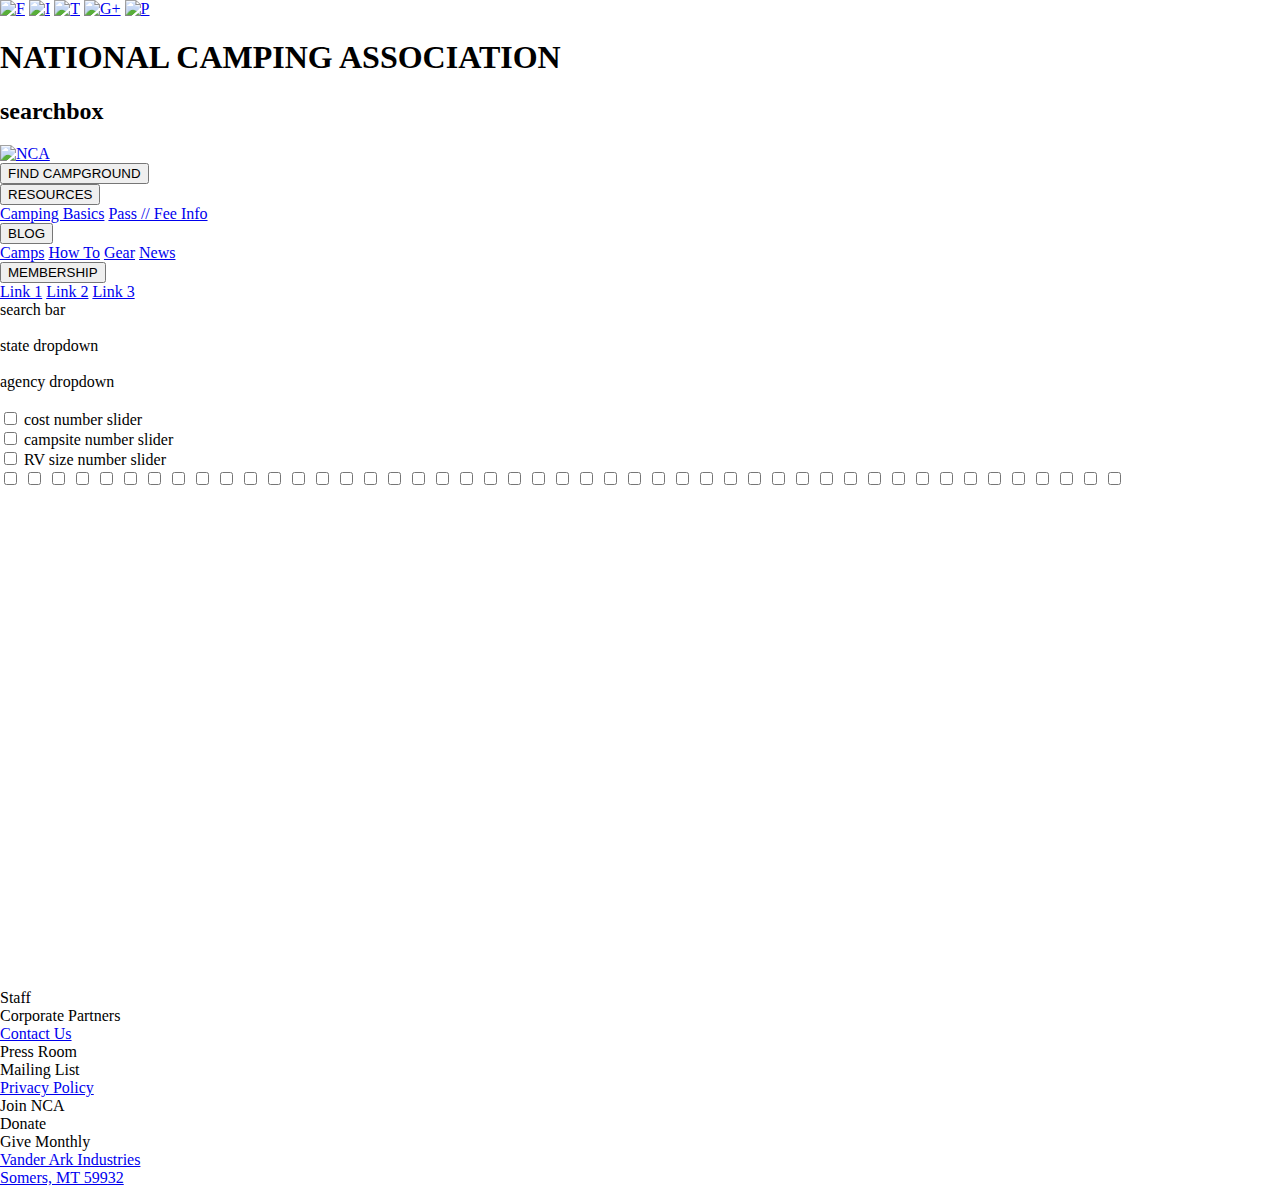
==== src/NCA/wwwroot/srch_v2.html @ 30221c6c "initial commit for map in the rsltcntnt container" ====
<!DOCTYPE html>
<html>
<head>
    <link rel="icon" type="image/PNG"  href="favicon.png" />
    <meta charset='utf-8' />
    <title>NCA Search</title>
    <meta name='viewport' content='initial-scale=1,maximum-scale=1,user-scalable=no' />
    <script src='https://api.tiles.mapbox.com/mapbox-gl-js/v0.42.2/mapbox-gl.js'></script>
    <link href='https://api.tiles.mapbox.com/mapbox-gl-js/v0.42.2/mapbox-gl.css' rel='stylesheet' />
    <style type="text/css" media="all">@import "docs/css/all.css";</style>
    <style>
        body { margin:0; padding:0; }
        #map {
          /*position:relative;*/
          text-align: none !important;s          float:left;
          top:0;
          bottom:0;
          height: 500px;
          width:100%;
        }
    </style>
</head>
<body>
  <div class="cntnr">
    <div class="tpbx">
      <div class="tpbn" id="tpbn1">
        <a href="https://www.facebook.com"><img class="lgs" src="docs/imgs/lgs/fb.svg" alt="F"></a>
        <a href="https://www.instagram.com"><img class="lgs" src="docs/imgs/lgs/nstgrm.svg" alt="I"></a>
        <a href="https://www.twitter.com"><img class="lgs" src="docs/imgs/lgs/twttr.svg" alt="T"></a>
        <a href="https://www.google.com"><img class="lgs" src="docs/imgs/lgs/gpls.svg" alt="G+"></a>
        <a href="https://www.pinterest.com"><img class="lgs" src="docs/imgs/lgs/pntrst.svg" alt="P"></a>
      </div>
      <div class="tpbn" id="tpbn2">
        <h1>NATIONAL CAMPING ASSOCIATION</h1>
      </div>
      <div class="tpbn" id="tpbn3">
        <h2>searchbox</h2>
      </div>
    </div>

    <div class="hdr">
      <div class="lgbn">
        <a href="index.html"><img src="docs/imgs/nca.svg" alt="NCA" height="180" width="180" /></a>
      </div>
      <div class="lnkbn">
        <div class="lnkdrpdwn">
          <a href="srch.html"><button class="lnkdrpbtn">FIND CAMPGROUND</button></a>
        </div>
        <div class="lnkdrpdwn">
          <button class="lnkdrpbtn">RESOURCES</button>
          <div class="lnkdrpdwn-cntnt">
            <a href="#">Camping Basics</a>
            <a href="#">Pass // Fee Info</a>
          </div>
        </div>
        <div class="lnkdrpdwn">
          <a href="blghm.html"><button class="lnkdrpbtn">BLOG</button></a>
          <div class="lnkdrpdwn-cntnt">
            <a href="blghm.html">Camps</a>
            <a href="blghm.html">How To</a>
            <a href="blghm.html">Gear</a>
            <a href="blghm.html">News</a>
          </div>
        </div>
        <div class="lnkdrpdwn">
          <button class="lnkdrpbtn">MEMBERSHIP</button>
          <div class="lnkdrpdwn-cntnt">
            <a href="#">Link 1</a>
            <a href="#">Link 2</a>
            <a href="#">Link 3</a>
          </div>
        </div>
      </div>
    </div>
  </div>
  <div class="cntnt">
    <div class="srchbx">
      search bar</br></br>
      state dropdown </br></br>
      agency dropdown </br></br>
      <input type='checkbox' class="chkchk" id="cost"  value="valuable"/><label for="cost"></label> cost number slider <br>
      <input type='checkbox' class="chkchk" id="campground"  value="valuable"/><label for="campground"></label> campsite number slider <br>
      <input type='checkbox' class="chkchk" id="rv" value="valuable"/><label for="rv"></label> RV size number slider <br>
      <input type='checkbox' class="chkchk" id="airport" value="valuable"/><label for="airport"></label>
      <input type='checkbox' class="chkchk" id="ampitheater" value="valuable"/><label for="ampitheater"></label>
      <input type='checkbox' class="chkchk" id="boatlaunch"  value="valuable"/><label for="boatlaunch"></label>
      <input type='checkbox' class="chkchk" id="boattour" value="valuable"/><label for="boattour"></label>
      <input type='checkbox' class="chkchk" id="busstop" value="valuable"/><label for="busstop"></label>
      <input type='checkbox' class="chkchk" id="campfire" value="valuable"/><label for="campfire"></label>
      <input type='checkbox' class="chkchk" id="canoeing" value="valuable"/><label for="canoeing"></label>
      <input type='checkbox' class="chkchk" id="cycling" value="valuable"/><label for="cycling"></label>
      <input type='checkbox' class="chkchk" id="downhillskiing" value="valuable"/><label for="downhillskiing"></label>
      <input type='checkbox' class="chkchk" id="drinkingwater"  value="valuable"/><label for="drinkingwater"></label>
      <input type='checkbox' class="chkchk" id="emergencytelephone" value="valuable"/><label for="emergencytelephone"></label>
      <input type='checkbox' class="chkchk" id="firstaid" value="valuable"/><label for="firstaid"></label>
      <input type='checkbox' class="chkchk" id="foodservice" value="valuable"/><label for="foodservice"></label>
      <input type='checkbox' class="chkchk" id="fourwheeldrive"  value="valuable"/><label for="fourwheeldrive"></label>
      <input type='checkbox' class="chkchk" id="gasstation" value="valuable"/><label for="gasstation"></label>
      <input type='checkbox' class="chkchk" id="golfing" value="valuable"/><label for="golfing"></label>
      <input type='checkbox' class="chkchk" id="horses" value="valuable"/><label for="horses"></label>
      <input type='checkbox' class="chkchk" id="hospital"  value="valuable"/><label for="hospital"></label>
      <input type='checkbox' class="chkchk" id="iceskating" value="valuable"/><label for="iceskating"></label>
      <input type='checkbox' class="chkchk" id="information" value="valuable"/><label for="information"></label>
      <input type='checkbox' class="chkchk" id="litter" value="valuable"/><label for="litter"></label>
      <input type='checkbox' class="chkchk" id="lodging"  value="valuable"/><label for="lodging"></label>
      <input type='checkbox' class="chkchk" id="marina" value="valuable"/><label for="marina"></label>
      <input type='checkbox' class="chkchk" id="motorbike" value="valuable"/><label for="motorbike"></label>
      <input type='checkbox' class="chkchk" id="parking" value="valuable"/><label for="parking"></label>
      <input type='checkbox' class="chkchk" id="pets"  value="valuable"/><label for="pets"></label>
      <input type='checkbox' class="chkchk" id="picnicarea" value="valuable"/><label for="picnicarea"></label>
      <input type='checkbox' class="chkchk" id="postoffice" value="valuable"/><label for="postoffice"></label>
      <input type='checkbox' class="chkchk" id="radiatorwater" value="valuable"/><label for="radiatorwater"></label>
      <input type='checkbox' class="chkchk" id="rangerstation"  value="valuable"/><label for="rangerstation"></label>
      <input type='checkbox' class="chkchk" id="recycling" value="valuable"/><label for="recycling"></label>
      <input type='checkbox' class="chkchk" id="restrooms" value="valuable"/><label for="restrooms"></label>
      <input type='checkbox' class="chkchk" id="sailing"  value="valuable"/><label for="sailing"></label>
      <input type='checkbox' class="chkchk" id="scuba" value="valuable"/><label for="scuba"></label>
      <input type='checkbox' class="chkchk" id="selfguidingtrail" value="valuable"/><label for="selfguidingtrail"></label>
      <input type='checkbox' class="chkchk" id="shelter" value="valuable"/><label for="shelter"></label>
      <input type='checkbox' class="chkchk" id="shower"  value="valuable"/><label for="shower"></label>
      <input type='checkbox' class="chkchk" id="sledding" value="valuable"/><label for="sledding"></label>
      <input type='checkbox' class="chkchk" id="snowmobile" value="valuable"/><label for="snowmobile"></label>
      <input type='checkbox' class="chkchk" id="stable" value="valuable"/><label for="stable"></label>
      <input type='checkbox' class="chkchk" id="store"  value="valuable"/><label for="store"></label>
      <input type='checkbox' class="chkchk" id="swimming" value="valuable"/><label for="swimming"></label>
      <input type='checkbox' class="chkchk" id="telephone"  value="valuable"/><label for="telephone"></label>
      <input type='checkbox' class="chkchk" id="trailhead" value="valuable"/><label for="trailhead"></label>
      <input type='checkbox' class="chkchk" id="wastedisposal" value="valuable"/><label for="wastedisposal"></label>
      <input type='checkbox' class="chkchk" id="windsurfing" value="valuable"/><label for="windsurfing"></label>
      <input type='checkbox' class="chkchk" id="xcskiing"  value="valuable"/><label for="xcskiing"></label>
    </div>
    <div class="rsltcntnt">
     <!-- <div class="rsltmap">
       <img src="docs/imgs/500x950.svg"/>
     </div> -->
     <div id='map' class="rsltmap"></div>
    </div>
  </div>
  <div class="footybx">
    <div class="footybr">
      Staff <br>
      Corporate Partners <br>
      <a href="mailto:vanderarkindustries@gmail.com">Contact Us</a> <br>
    </div>

    <div class="footybr">
      Press Room <br>
      Mailing List<br>
      <a href="prvcyplcy.html">Privacy Policy</a></br>
    </div>

    <div class="footybr">
      Join NCA<br>
      Donate <br>
      Give Monthly <br>
    </div>

    <div class="footybr">
      <a href="mailto:vanderarkindustries@gmail.com">Vander Ark Industries</a><br>
      <a href="mailto:vanderarkindustries@gmail.com">Somers, MT 59932</a><br>
    </div>
  </div>
<script>
mapboxgl.accessToken = 'pk.eyJ1IjoicnlhbnVsc2JlcmdlciIsImEiOiJjaW4yN2JhcnYwYmZpdmxtNDFhZGt2NXcyIn0.sGYUx0RqE2lnufcRVdopkg';
var map = new mapboxgl.Map({
    container: 'map', // container id
    style: 'mapbox://styles/ryanulsberger/cjaogpzab07l02so58vgvcbby',
    center: [-114.18, 48.36], // starting position
    zoom: 10 // starting zoom
});
</script>

</body>
</html>
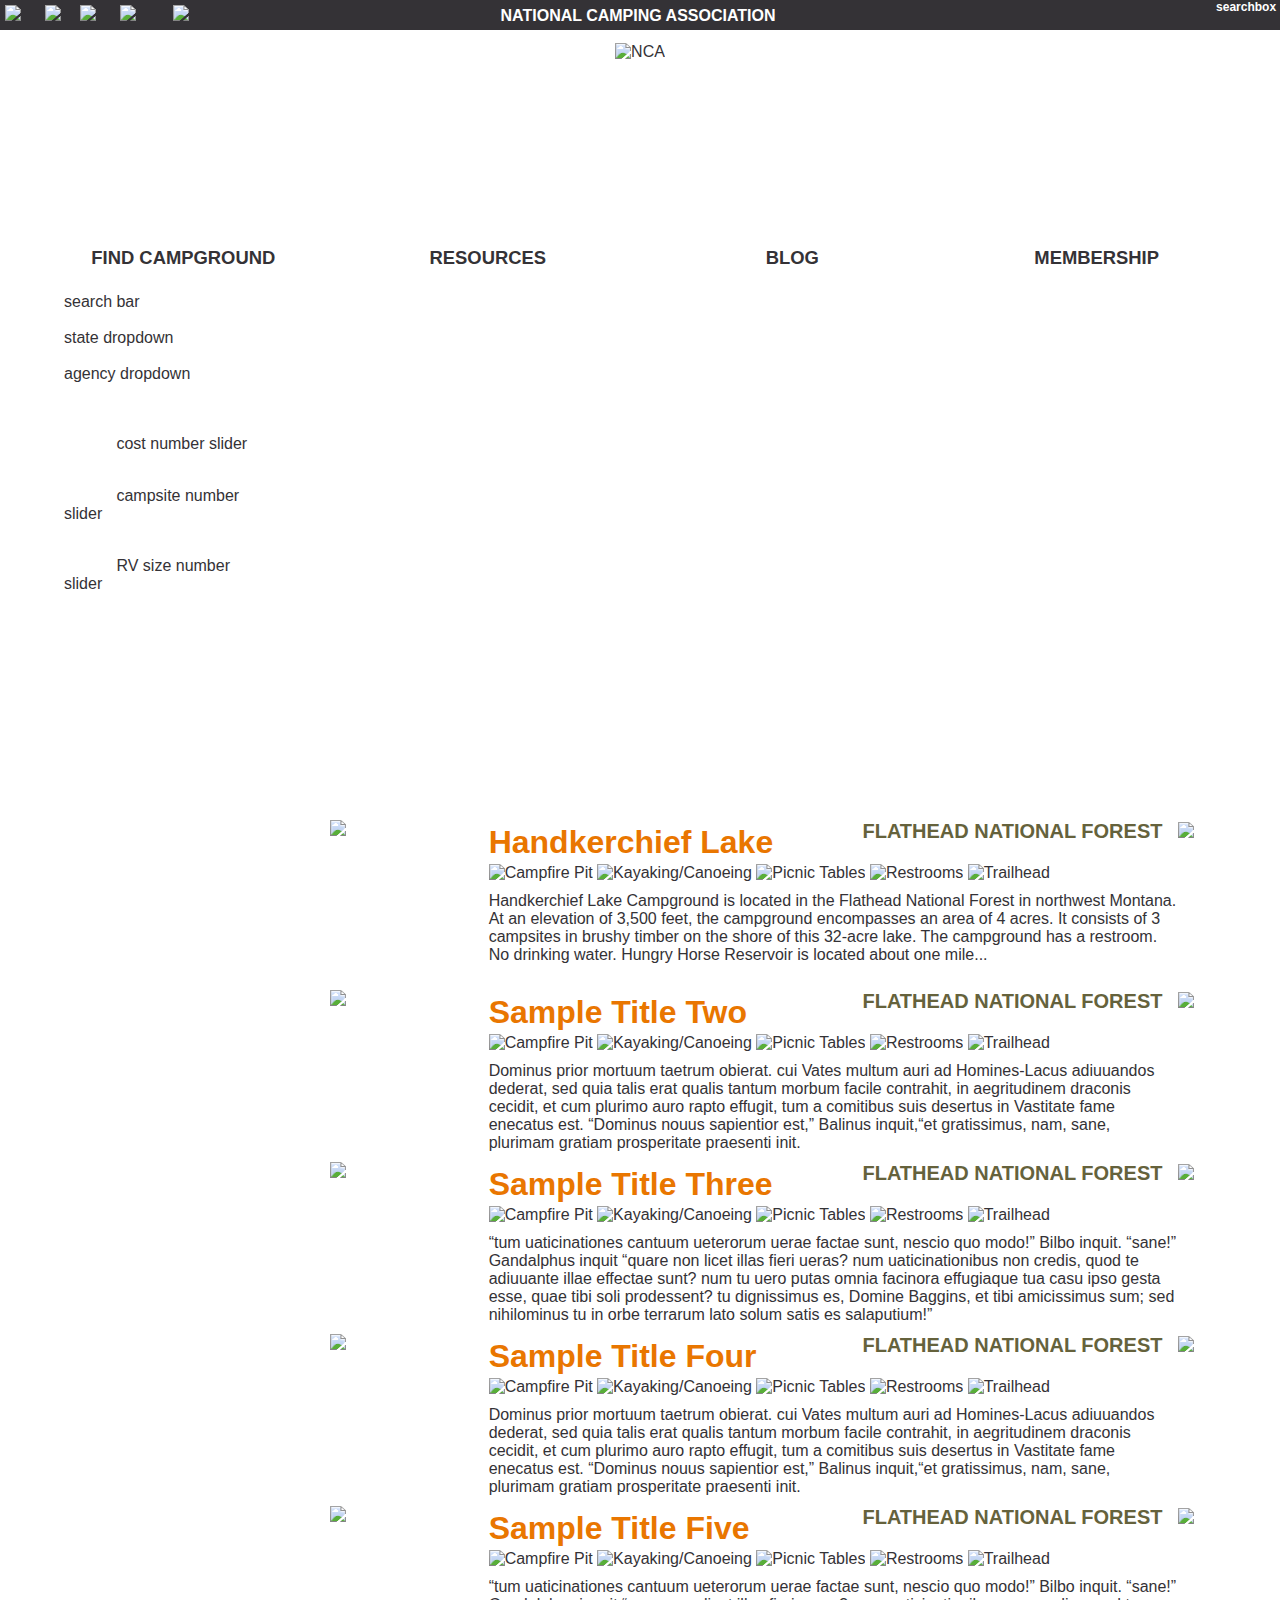
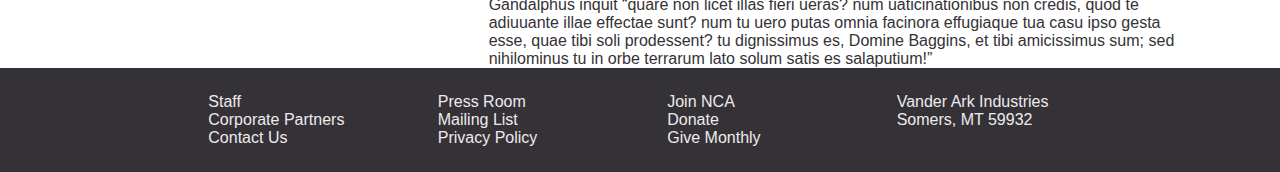
==== commit a9b95ecf: "Remove Centering CSS Element" ====
--- a/src/NCA/wwwroot/srch_v2.html
+++ b/src/NCA/wwwroot/srch_v2.html
@@ -12,11 +12,10 @@
         body { margin:0; padding:0; }
         #map {
           /*position:relative;*/
-          text-align: none !important;s          float:left;
           top:0;
           bottom:0;
           height: 500px;
-          width:100%;
+          width:97%;
         }
     </style>
 </head>
@@ -130,11 +129,120 @@
       <input type='checkbox' class="chkchk" id="xcskiing"  value="valuable"/><label for="xcskiing"></label>
     </div>
     <div class="rsltcntnt">
-     <!-- <div class="rsltmap">
-       <img src="docs/imgs/500x950.svg"/>
-     </div> -->
-     <div id='map' class="rsltmap"></div>
-    </div>
+      <div id='map' class="rsltmap">
+      </div>
+
+      <a href="trpshll.html"><div class="rsltbx">
+        <div class="rsltimg">
+          <img src="docs/imgs/150x150.svg"/>
+        </div>
+        <div class="rsltttl">
+          Handkerchief Lake
+        </div>
+        <div class="rsltbxmp">
+          FLATHEAD NATIONAL FOREST <img src="docs/imgs/centralcascades.png"/>
+        </div>
+        <div class="rsltfeatrs">
+          <img src="docs/imgs/icns/BlackBackground/svg/BWCampfire.svg" alt="Campfire Pit"/>
+          <img src="docs/imgs/icns/BlackBackground/svg/BWCanoeing.svg" alt="Kayaking/Canoeing"/>
+          <img src="docs/imgs/icns/BlackBackground/svg/BWPicnicArea.svg" alt="Picnic Tables"/>
+          <img src="docs/imgs/icns/BlackBackground/svg/BWRestrooms.svg" alt="Restrooms"/>
+          <img src="docs/imgs/icns/BlackBackground/svg/BWTrailhead.svg" alt="Trailhead"/>
+        </div>
+        <div class="rsltdscrptn">
+          Handkerchief Lake Campground is located in the Flathead National Forest in northwest Montana. At an elevation of 3,500 feet, the campground encompasses an area of 4 acres. It consists of 3 campsites in brushy timber on the shore of this 32-acre lake. The campground has a restroom. No drinking water. Hungry Horse Reservoir is located about one mile...</div>
+      </div></a>
+
+      <div class="rsltbx">
+        <div class="rsltimg">
+          <img src="docs/imgs/150x150.svg"/>
+        </div>
+        <div class="rsltttl">
+          Sample Title Two
+        </div>
+        <div class="rsltbxmp">
+          FLATHEAD NATIONAL FOREST <img src="docs/imgs/centralcascades.png"/>
+        </div>
+        <div class="rsltfeatrs">
+          <img src="docs/imgs/icns/BlackBackground/svg/BWCampfire.svg" alt="Campfire Pit"/>
+          <img src="docs/imgs/icns/BlackBackground/svg/BWCanoeing.svg" alt="Kayaking/Canoeing"/>
+          <img src="docs/imgs/icns/BlackBackground/svg/BWPicnicArea.svg" alt="Picnic Tables"/>
+          <img src="docs/imgs/icns/BlackBackground/svg/BWRestrooms.svg" alt="Restrooms"/>
+          <img src="docs/imgs/icns/BlackBackground/svg/BWTrailhead.svg" alt="Trailhead"/>
+        </div>
+        <div class="rsltdscrptn">
+          Dominus prior mortuum taetrum obierat. cui Vates multum auri ad Homines-Lacus adiuuandos dederat, sed quia talis erat qualis tantum morbum facile contrahit, in aegritudinem draconis cecidit, et cum plurimo auro rapto effugit, tum a comitibus suis desertus in Vastitate fame enecatus est. “Dominus nouus sapientior est,” Balinus inquit,“et gratissimus, nam, sane, plurimam gratiam prosperitate praesenti init.
+        </div>
+      </div>
+
+      <div class="rsltbx">
+        <div class="rsltimg">
+          <img src="docs/imgs/150x150.svg"/>
+        </div>
+
+        <div class="rsltttl">
+          Sample Title Three
+        </div>
+        <div class="rsltbxmp">
+          FLATHEAD NATIONAL FOREST <img src="docs/imgs/centralcascades.png"/>
+        </div>
+        <div class="rsltfeatrs">
+          <img src="docs/imgs/icns/BlackBackground/svg/BWCampfire.svg" alt="Campfire Pit"/>
+          <img src="docs/imgs/icns/BlackBackground/svg/BWCanoeing.svg" alt="Kayaking/Canoeing"/>
+          <img src="docs/imgs/icns/BlackBackground/svg/BWPicnicArea.svg" alt="Picnic Tables"/>
+          <img src="docs/imgs/icns/BlackBackground/svg/BWRestrooms.svg" alt="Restrooms"/>
+          <img src="docs/imgs/icns/BlackBackground/svg/BWTrailhead.svg" alt="Trailhead"/>
+        </div>
+        <div class="rsltdscrptn">
+          “tum uaticinationes cantuum ueterorum uerae factae sunt, nescio quo modo!” Bilbo inquit. “sane!” Gandalphus inquit “quare non licet illas fieri ueras? num uaticinationibus non credis, quod te adiuuante illae effectae sunt? num tu uero putas omnia facinora effugiaque tua casu ipso gesta esse, quae tibi soli prodessent? tu dignissimus es, Domine Baggins, et tibi amicissimus sum; sed nihilominus tu in orbe terrarum lato solum satis es salaputium!”
+        </div>
+      </div>
+
+      <div class="rsltbx">
+          <div class="rsltimg">
+             <img src="docs/imgs/150x150.svg"/>
+           </div>
+        <div class="rsltttl">
+          Sample Title Four
+        </div>
+        <div class="rsltbxmp">
+          FLATHEAD NATIONAL FOREST <img src="docs/imgs/centralcascades.png"/>
+        </div>
+        <div class="rsltfeatrs">
+          <img src="docs/imgs/icns/BlackBackground/svg/BWCampfire.svg" alt="Campfire Pit"/>
+          <img src="docs/imgs/icns/BlackBackground/svg/BWCanoeing.svg" alt="Kayaking/Canoeing"/>
+          <img src="docs/imgs/icns/BlackBackground/svg/BWPicnicArea.svg" alt="Picnic Tables"/>
+          <img src="docs/imgs/icns/BlackBackground/svg/BWRestrooms.svg" alt="Restrooms"/>
+          <img src="docs/imgs/icns/BlackBackground/svg/BWTrailhead.svg" alt="Trailhead"/>
+        </div>
+        <div class="rsltdscrptn">
+          Dominus prior mortuum taetrum obierat. cui Vates multum auri ad Homines-Lacus adiuuandos dederat, sed quia talis erat qualis tantum morbum facile contrahit, in aegritudinem draconis cecidit, et cum plurimo auro rapto effugit, tum a comitibus suis desertus in Vastitate fame enecatus est. “Dominus nouus sapientior est,” Balinus inquit,“et gratissimus, nam, sane, plurimam gratiam prosperitate praesenti init.
+        </div>
+      </div>
+
+      <div class="rsltbx">
+        <div class="rsltimg">
+          <img src="docs/imgs/150x150.svg"/>
+        </div>
+        <div class="rsltttl">
+          Sample Title Five
+        </div>
+        <div class="rsltbxmp">
+          FLATHEAD NATIONAL FOREST <img src="docs/imgs/centralcascades.png"/>
+        </div>
+        <div class="rsltfeatrs">
+          <img src="docs/imgs/icns/BlackBackground/svg/BWCampfire.svg" alt="Campfire Pit"/>
+          <img src="docs/imgs/icns/BlackBackground/svg/BWCanoeing.svg" alt="Kayaking/Canoeing"/>
+          <img src="docs/imgs/icns/BlackBackground/svg/BWPicnicArea.svg" alt="Picnic Tables"/>
+          <img src="docs/imgs/icns/BlackBackground/svg/BWRestrooms.svg" alt="Restrooms"/>
+          <img src="docs/imgs/icns/BlackBackground/svg/BWTrailhead.svg" alt="Trailhead"/>
+        </div>
+        <div class="rsltdscrptn">
+          “tum uaticinationes cantuum ueterorum uerae factae sunt, nescio quo modo!” Bilbo inquit. “sane!” Gandalphus inquit “quare non licet illas fieri ueras? num uaticinationibus non credis, quod te adiuuante illae effectae sunt? num tu uero putas omnia facinora effugiaque tua casu ipso gesta esse, quae tibi soli prodessent? tu dignissimus es, Domine Baggins, et tibi amicissimus sum; sed nihilominus tu in orbe terrarum lato solum satis es salaputium!”
+        </div>
+      </div>
+    </div>
+
   </div>
   <div class="footybx">
     <div class="footybr">
